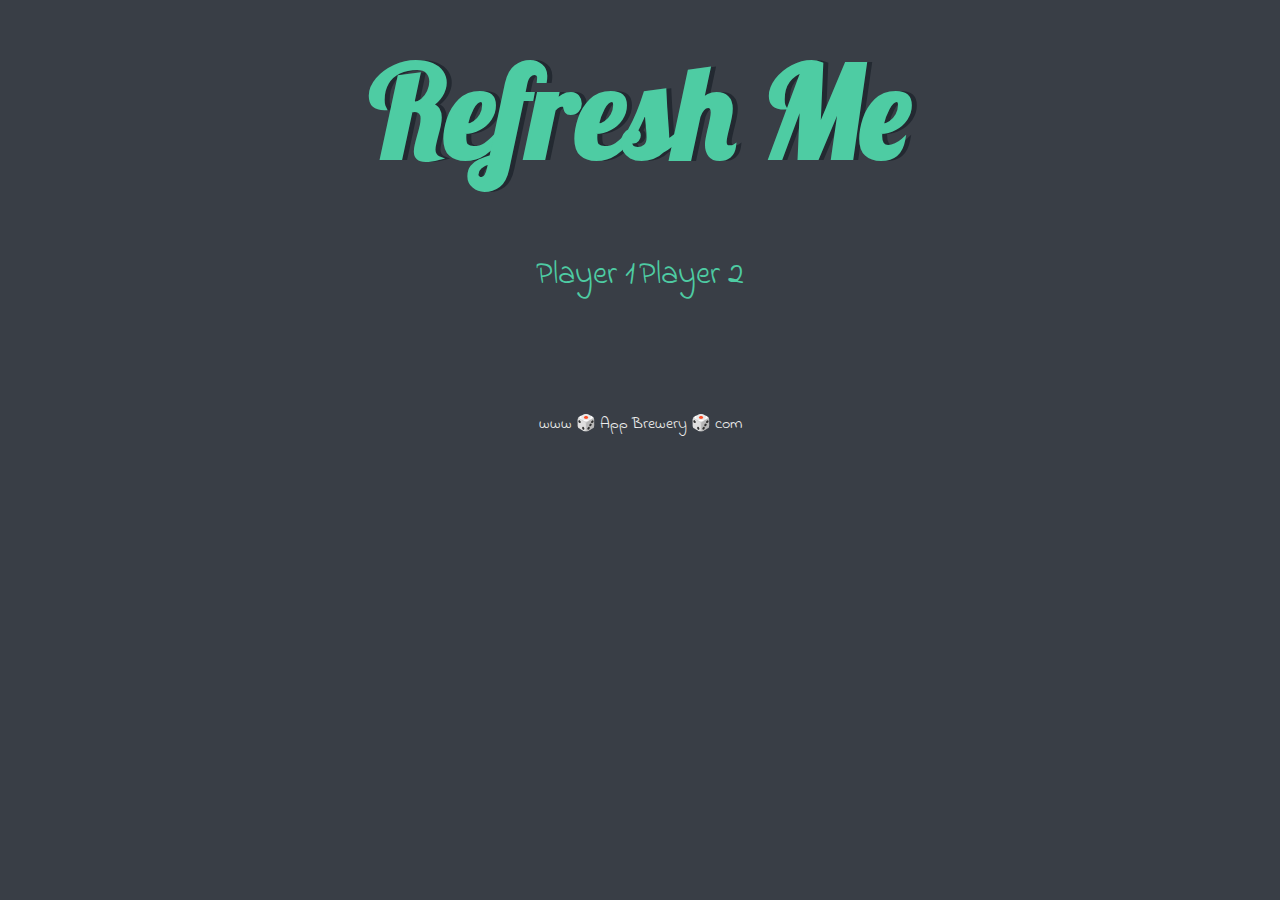
==== dicee.html @ 0312fda1 "Add files via upload" ====
<!DOCTYPE html>
<html lang="en" dir="ltr">
  <head>
    <meta charset="utf-8">
    <title>Dicee</title>
    <link rel="stylesheet" href="styles.css">
    <link href="https://fonts.googleapis.com/css?family=Indie+Flower|Lobster" rel="stylesheet">

  </head>
  <body>

    <div class="container">
      <h1>Refresh Me</h1>

      <div class="dice">
        <p>Player 1</p>
        <img class="img1" src="">
      </div>

      <div class="dice">
        <p>Player 2</p>
        <img class="img2" src="">
      </div>

    </div>


  </body>

  <footer>
    www 🎲 App Brewery 🎲 com
  </footer>
</html>
---- styles.css ----
.container {
  width: 70%;
  margin: auto;
  text-align: center;
}

.dice {
  text-align: center;
  display: inline-block;

}

body {
  background-color: #393E46;
}

h1 {
  margin: 30px;
  font-family: 'Lobster', cursive;
  text-shadow: 5px 0 #232931;
  font-size: 8rem;
  color: #4ECCA3;
}

p {
  font-size: 2rem;
  color: #4ECCA3;
  font-family: 'Indie Flower', cursive;
}

img {
  width: 80%;
}

footer {
  margin-top: 5%;
  color: #EEEEEE;
  text-align: center;
  font-family: 'Indie Flower', cursive;

}
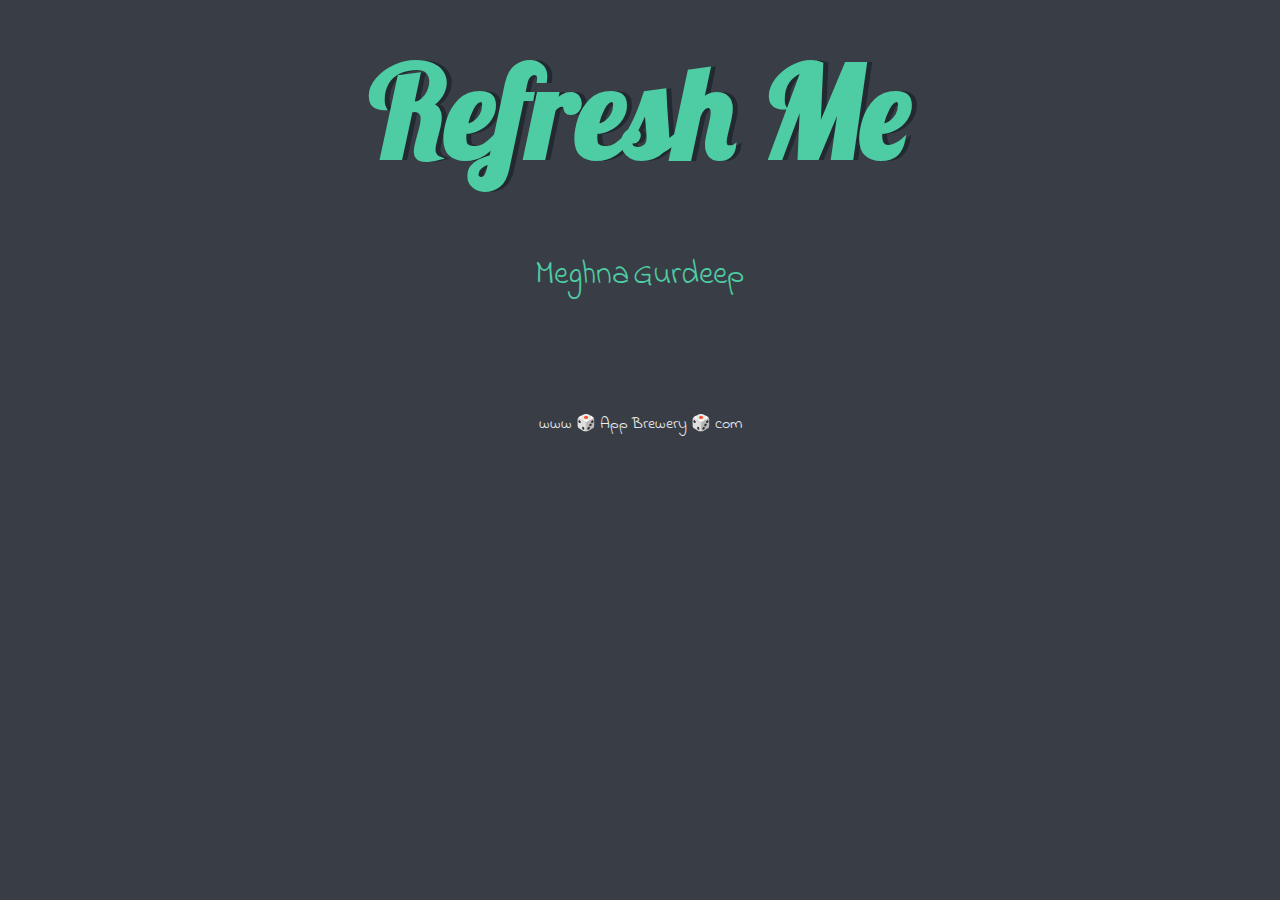
==== commit 88b33eb8: "Update dicee.html" ====
--- a/dicee.html
+++ b/dicee.html
@@ -13,12 +13,12 @@
       <h1>Refresh Me</h1>
 
       <div class="dice">
-        <p>Player 1</p>
+        <p>Meghna</p>
         <img class="img1" src="">
       </div>
 
       <div class="dice">
-        <p>Player 2</p>
+        <p>Gurdeep</p>
         <img class="img2" src="">
       </div>
 
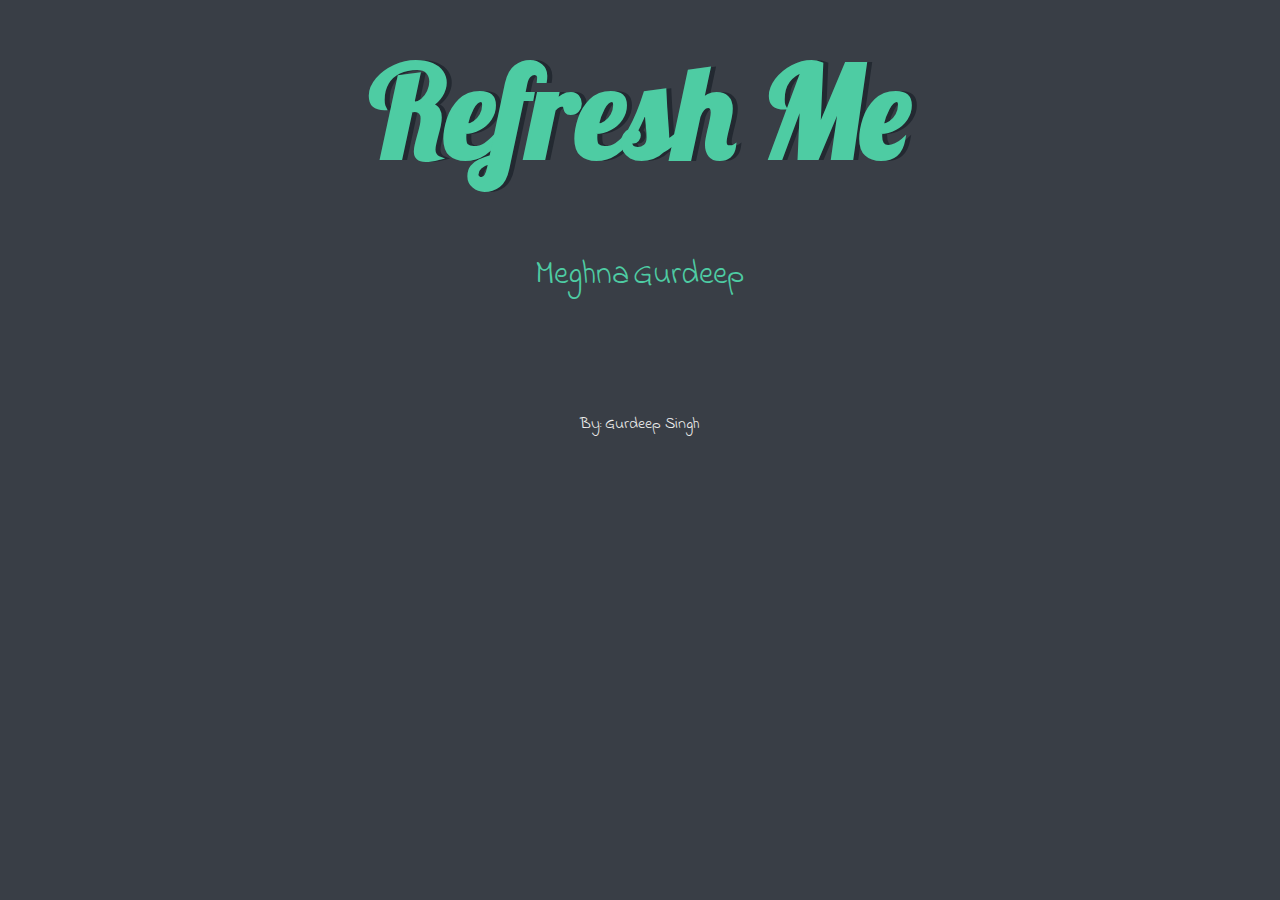
==== commit 144e8bb8: "Update dicee.html" ====
--- a/dicee.html
+++ b/dicee.html
@@ -28,6 +28,6 @@
   </body>
 
   <footer>
-    www 🎲 App Brewery 🎲 com
+    By: Gurdeep Singh
   </footer>
 </html>
